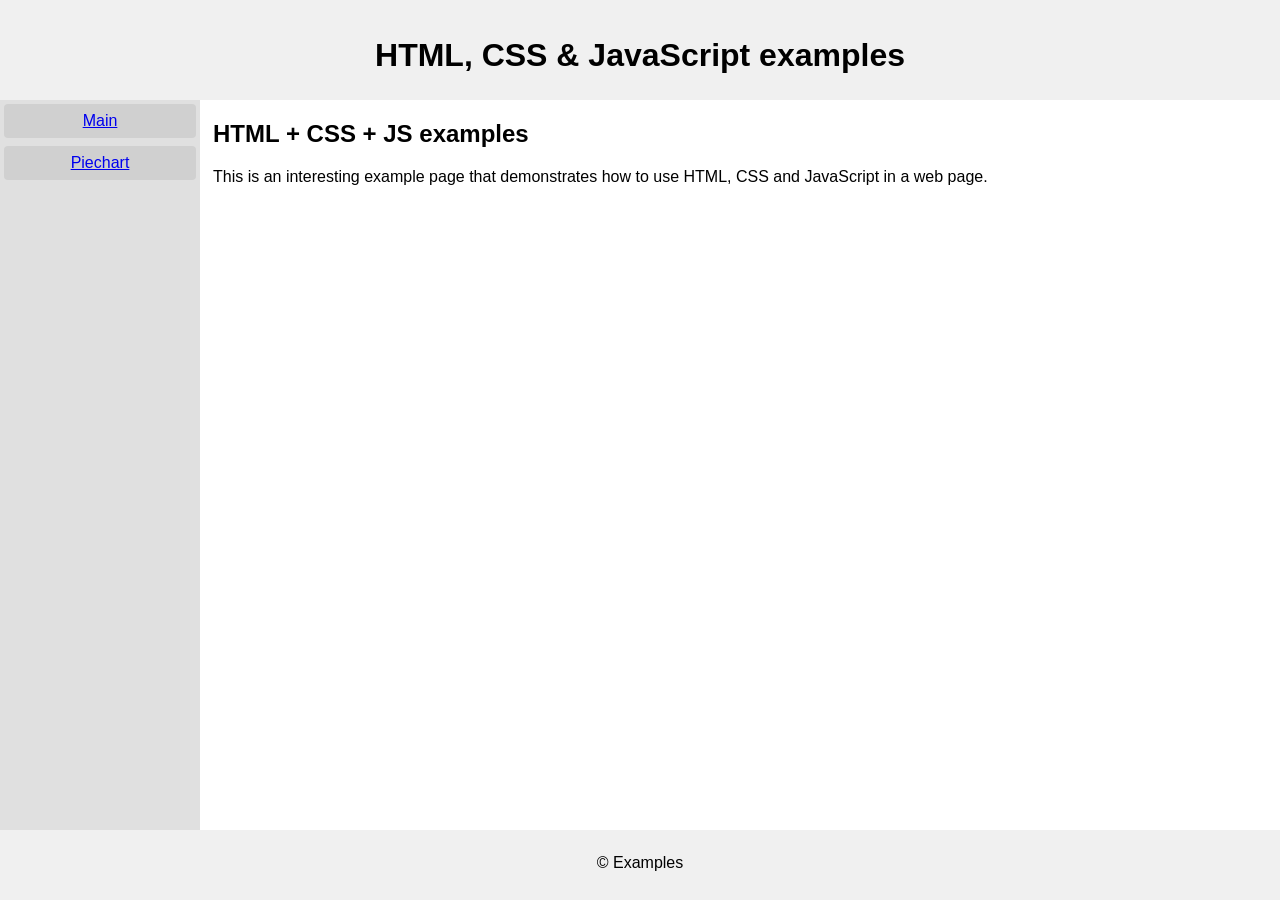
==== index.html @ 29887ca3 "simple css piechart" ====
<!DOCTYPE html>
<html lang="hu">

<head>
    <meta charset="UTF-8">
    <meta name="viewport" content="width=device-width, initial-scale=1.0">
    <title>HTML + CSS + JS Példák</title>
    <link rel="stylesheet" href="css/main.css">
    <!-- <script src="https://cdn.jsdelivr.net/npm/@tailwindcss/browser@4"></script> -->
</head>

<body class='main-layout'>
    <header class="site-header">
        <h1>HTML, CSS & JavaScript examples</h1>
    </header>

    <nav class="site-nav">
        <ul class="nav-list">
            <li class="nav-item"><a href="main.html" target='main-content'>Main</a></li>
            <li class="nav-item"><a href="samples/sample1/index.html" target='main-content'>Piechart</a></li>
        </ul>
    </nav>
    <div class="splitter"></div>
    <main class="site-content">
        <iframe src="main.html" class='main-content-frame' name='main-content' allowfullscreen width='100%'
            height='100%'></iframe>
    </main>

    <footer class="site-footer">
        <p>&copy; Examples</p>
    </footer>

    <script src="js/main.js"></script>
</body>

</html>
---- css/main.css ----
:root {
  --bgcolor: #ffffff;
}

html {
  font-family: 'Segoe UI', Tahoma, Geneva, Verdana, sans-serif;
  background: var(--bgcolor);

  .splitter {
    width: 5px;
    cursor: col-resize;
    background-color: var(--bgcolor);
    &:hover {
      background-color: #aaa;
    }
  }

  body.main-layout {
    display: grid;
    padding: 0;
    margin: 0;
    min-height: 100vh;
    /* grid-template-areas:
      'header header'
      'navbar content'
      'footer footer';
    grid-template-columns: 200px 1fr auto; */
    grid-template-columns: 200px 5px 1fr;
    grid-template-areas:
      'header header header'
      'navbar splitter content'
      'footer footer footer';

    grid-template-rows: 100px 1fr 70px;
    .main-content-frame {
      border: 0;
      margin: 0;
      padding: 0;
    }

    .site-header {
      grid-area: header;
      background: #f0f0f0;
      padding: 1rem;
      text-align: center;
    }
    .site-nav {
      grid-area: navbar;
      background: #e0e0e0;
      padding: 0;

      .nav-list {
        list-style: none;
        padding: 4px;
        margin: 0;
        display: flex;
        flex-direction: column;
        gap: 0.5rem;
        .nav-item {
          padding: 0.5rem;
          background: #d0d0d0;
          border-radius: 4px;
          text-align: center;
          cursor: pointer;
          &:hover {
            background-color: #c0c0c0;
          }
        }
      }
    }
    .site-content {
      grid-area: content;
      padding: 0;
    }
    .site-footer {
      grid-area: footer;
      background: #f0f0f0;
      padding: 0.5rem;
      text-align: center;
    }
  }
}
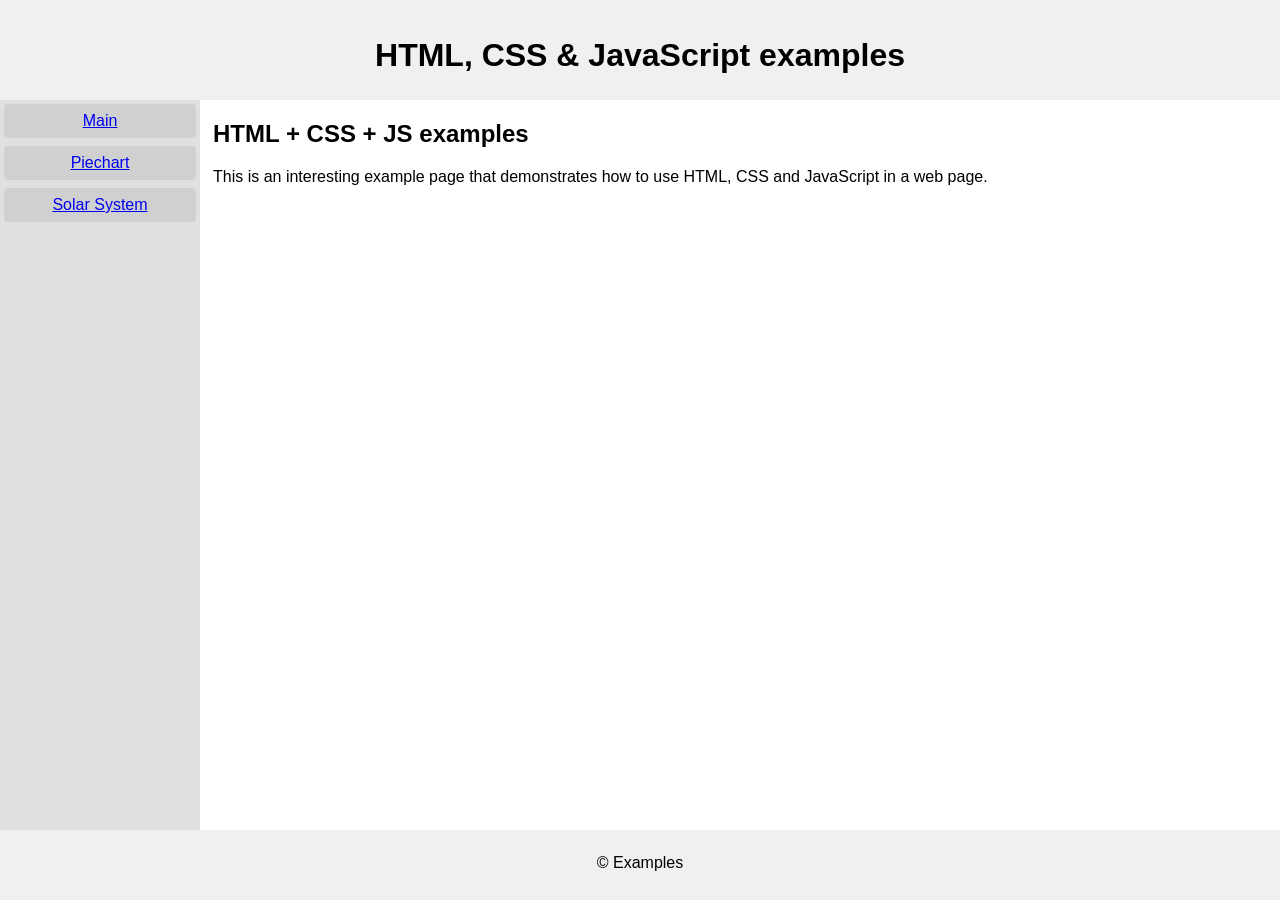
==== commit de503eed: "Toy Modell - Solar system" ====
--- a/index.html
+++ b/index.html
@@ -18,6 +18,7 @@
         <ul class="nav-list">
             <li class="nav-item"><a href="main.html" target='main-content'>Main</a></li>
             <li class="nav-item"><a href="samples/sample1/index.html" target='main-content'>Piechart</a></li>
+            <li class="nav-item"><a href="samples/sample2/index.html" target='main-content'>Solar System</a></li>
         </ul>
     </nav>
     <div class="splitter"></div>
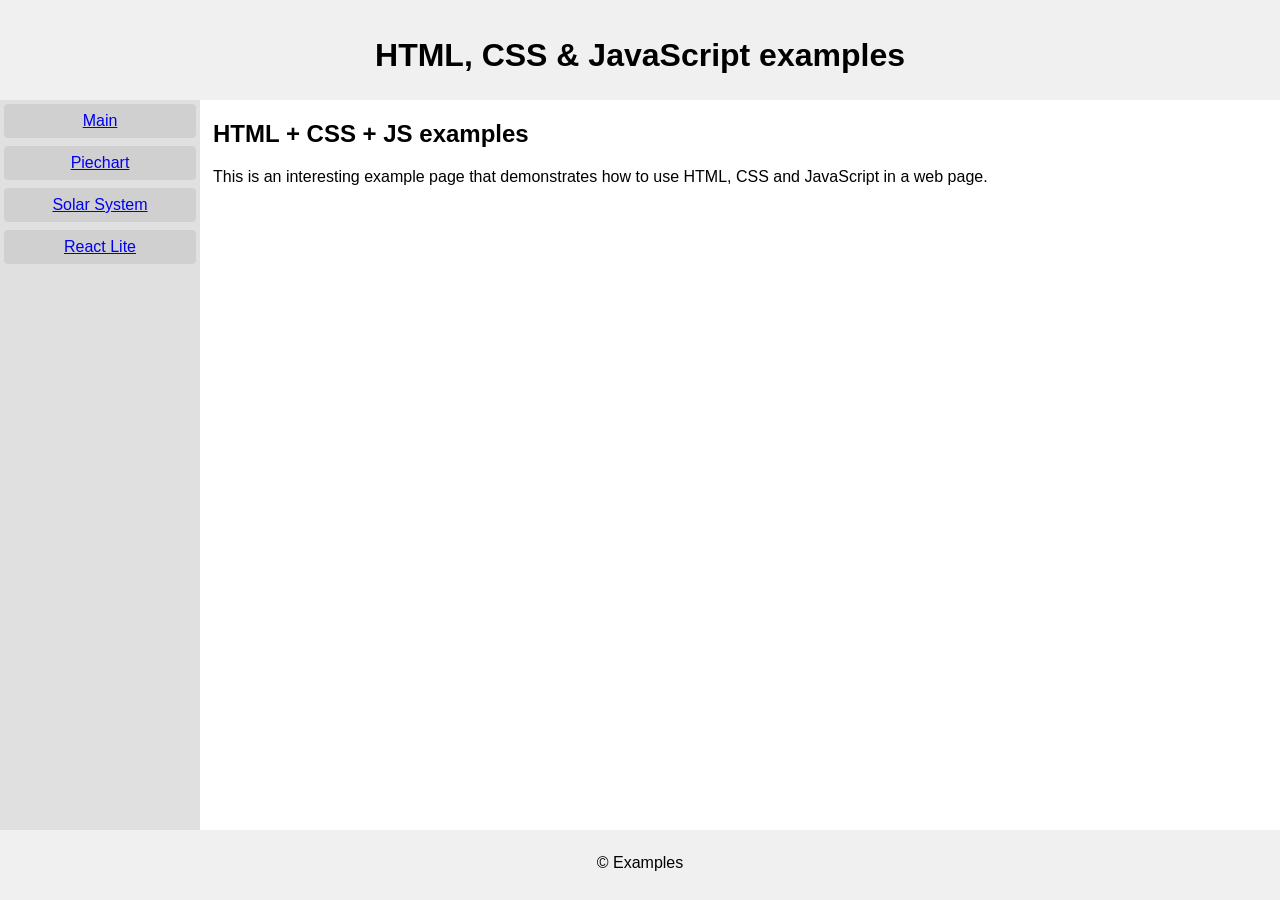
==== commit 754784c8: "react like js" ====
--- a/index.html
+++ b/index.html
@@ -19,6 +19,7 @@
             <li class="nav-item"><a href="main.html" target='main-content'>Main</a></li>
             <li class="nav-item"><a href="samples/sample1/index.html" target='main-content'>Piechart</a></li>
             <li class="nav-item"><a href="samples/sample2/index.html" target='main-content'>Solar System</a></li>
+            <li class="nav-item"><a href="samples/sample3/index.html" target='main-content'>React Lite</a></li>
         </ul>
     </nav>
     <div class="splitter"></div>
